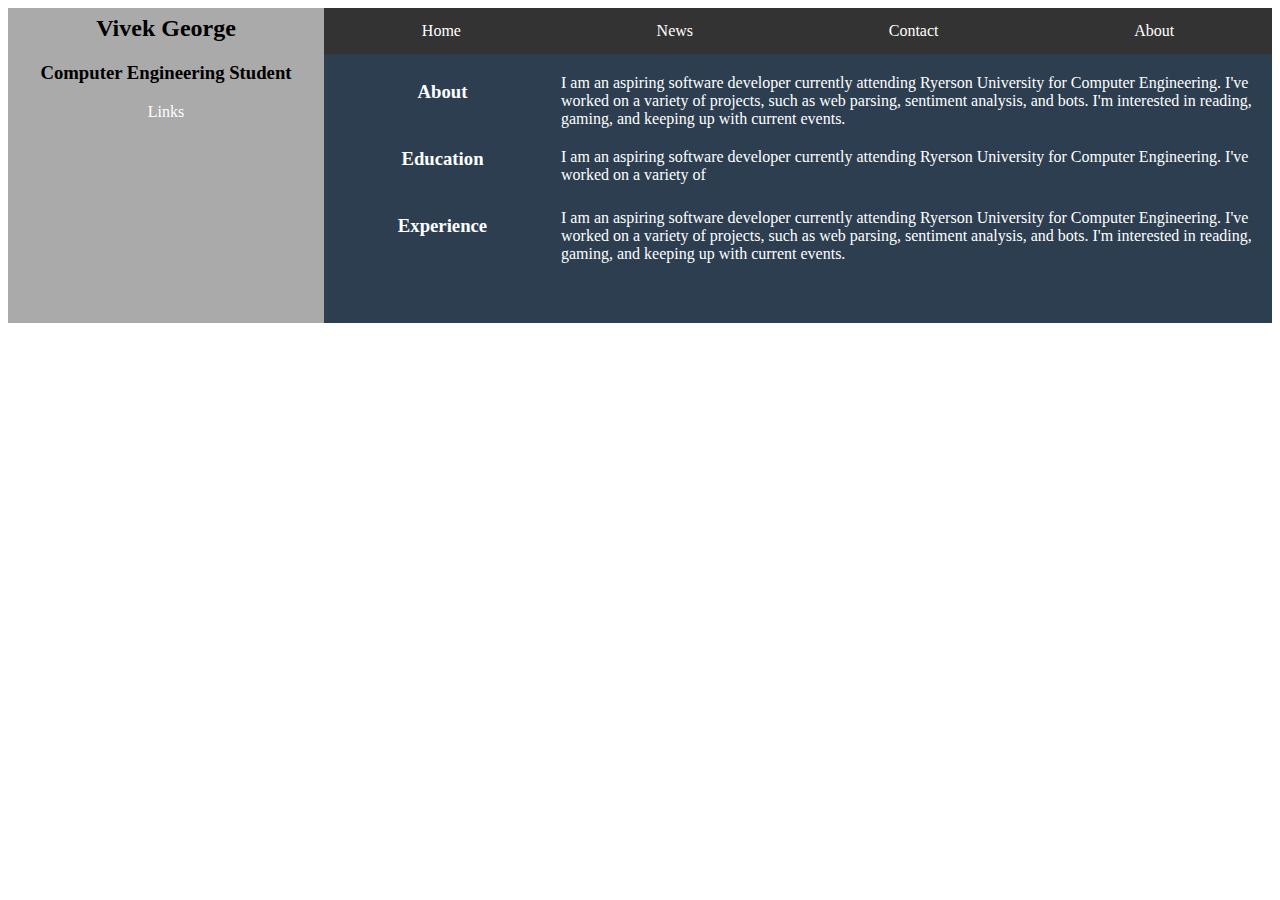
==== index.html @ 44ff6077 "hopefully doesnt break things" ====
<html>
	<head>
		<link rel="stylesheet" type="text/css" href="css/main.css">
		<!-- <link rel="stylesheet" type="text/css" href="css/bootstrap.css"> -->
		<link rel="stylesheet" href="https://use.fontawesome.com/releases/v5.2.0/css/all.css" integrity="sha384-hWVjflwFxL6sNzntih27bfxkr27PmbbK/iSvJ+a4+0owXq79v+lsFkW54bOGbiDQ" crossorigin="anonymous">
	</head>
	<body>
		<div class="row">
			<div class="col left" style="background-color:#aaa;">
				<h2>Vivek George</h2>
				<h3>Computer Engineering Student</h3>
				<div class="col-lg-3">
						<p><sm>Links</sm></p>
						<p>
							<!-- EDIT: Social Links. Replace # with your URL for each -->
							<a href="#" target="_blank"><i class="fab fa-github-square icon"></i></a>
							<a href="#" target="_blank"><i class="fab fa-linkedin-in icon"></i></a>
							<a href="#" target="_blank"><i class="fas fa-envelope icon"></i></a>
							<a href="#" target="_blank"><i class="fab fa-medium icon"></i></a>
							<!--<a href="#" target="_blank"><i class="icon-github"></i></a>-->
						</p>
				</div>
			</div>
			<div class="col right" style="background-color:#bbb;">
				<ul>
					<li><a class="active" href="#home">Home</a></li>
					<li><a href="#news">News</a></li>
					<li><a href="#contact">Contact</a></li>
					<li><a href="#about">About</a></li>
				</ul>
				<div class=".col-container about blurb row">
					<div class="col left section-header" >
						<h3>About</h3>
					</div>
					<div class="col right section-text">
						<p>
							I am an aspiring software developer currently attending Ryerson University for Computer Engineering. I've worked on a variety of projects, such as web parsing, sentiment analysis, and bots. I'm interested in reading, gaming, and keeping up with current events.</p>
				</div>
				<div name = "education" class=".col-container blurb row">
					<div class="left col section-header">
						<h3>Education</h3>
					</div>
					<div class="right col section-text">
						<p>
							I am an aspiring software developer currently attending Ryerson University for Computer Engineering. I've worked on a variety of</p>
				</div>
				<div name = "experience" class=".col-container blurb row">
					<div class="left col section-header">
						<h3>Experience</h3>
					</div>
					<div class="right col section-text">
						<p>
							I am an aspiring software developer currently attending Ryerson University for Computer Engineering. I've worked on a variety of projects, such as web parsing, sentiment analysis, and bots. I'm interested in reading, gaming, and keeping up with current events.</p>
				</div>
			</div>
			</div>
		</div>
	</body>
</html>
---- css/main.css ----
* {
  box-sizing: border-box;
}

/* Create two unequal columns that floats next to each other */
.column {
  float: left;
  /*padding: 10px; */
  /*height: 300px; /* Should be removed. Only for demonstration */
}

.left {
width: 25%;
text-align: center;
}

.right {
width: 75%;
}

.col-container {
  display: table; /* Make the container element behave like a table */
  width: 100%; /* Set full-width to expand the whole page */
}

.col {
  display: table-cell; /* Make elements inside the container behave like table cells */
}

/* Clear floats after the columns */
.row:after {
  content: "";
  display: table;
  clear: both;
}

.icon {
  color: black;
  padding-left: 1.2%;
  padding-right: 1.2%;
}

ul {
  list-style-type: none;
  margin: 0;
  padding: 0;
  overflow: hidden;
  background-color: #333;
  display: flex;
  justify-content: space-around;
}

li {
  float: left;
}

li a {
  display: block;
  color: white;
  text-align: center;
  padding: 14px 16px;
  text-decoration: none;
}

li a:hover {
  background-color: #111;
}

/* About Wrap */
.about {
  background: #2c3e50;
  padding-top: 20px;
  padding-bottom: 20px;
  color: white;
} 

.about h3, p {
  color: white;
}

.about i {
  color: white;
  font-size: 20px;
  padding-right: 8px;
  vertical-align: middle;
}

.blurb {
  padding-top: 20px;
  padding-bottom: 20px;
}

.section-header {
  vertical-align: middle;
  width: 25%;
}

.section-text {
  vertical-align: left;
  width: 75%;
}
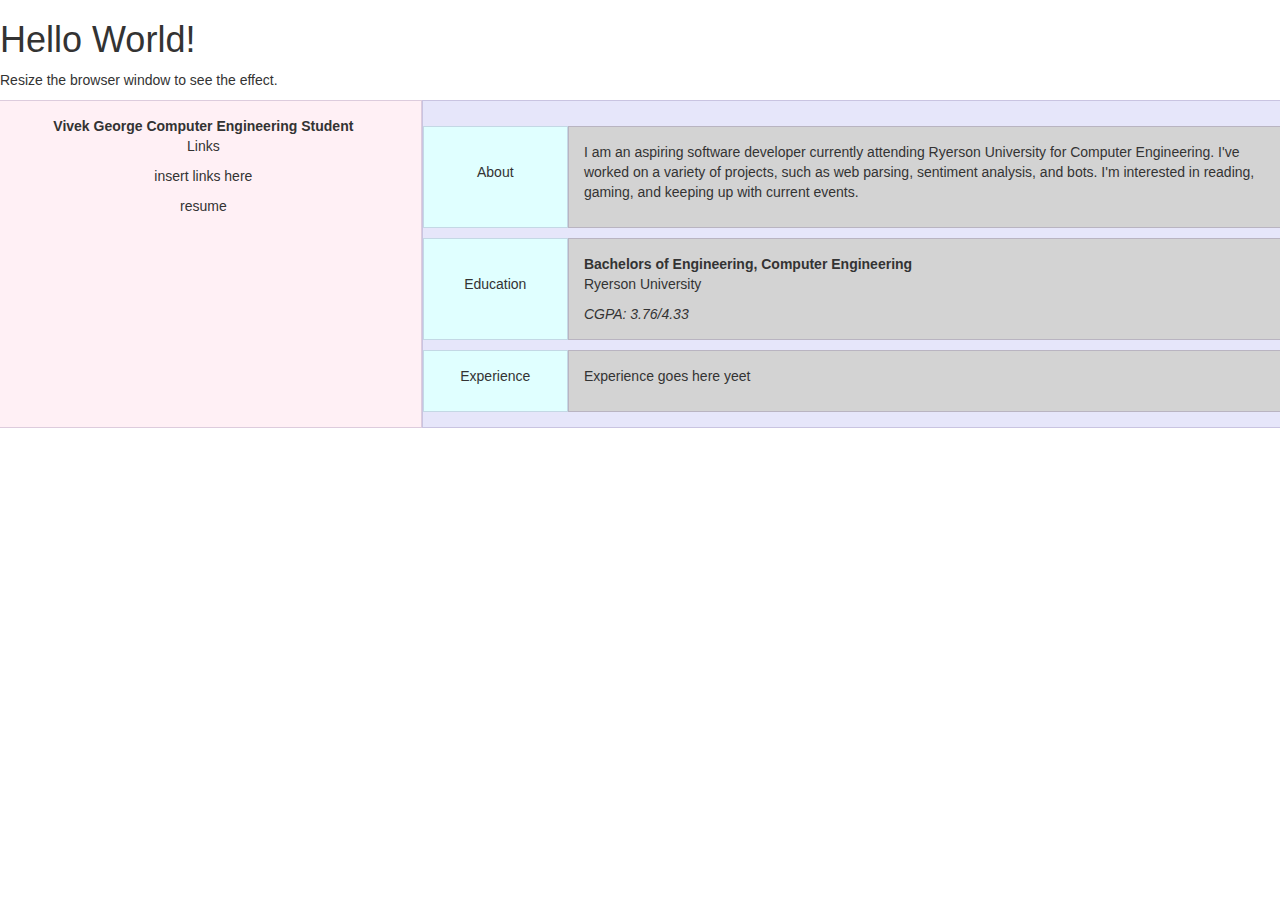
==== commit bc5b7704: "started landing page" ====
--- a/index.html
+++ b/index.html
@@ -1,58 +1,62 @@
 <html>
 	<head>
-		<link rel="stylesheet" type="text/css" href="css/main.css">
-		<!-- <link rel="stylesheet" type="text/css" href="css/bootstrap.css"> -->
+		<!-- <link rel="stylesheet" type="text/css" href="css/main.css"> -->
+		<!-- http://jsfiddle.net/nV3Ua/1821/-->
+		<link rel="stylesheet" type="text/css" href="css/bootstrap.css">
+		<link rel="stylesheet" type="text/css" href="css/equal-height-columns.css"> 
+		<link rel="stylesheet" type="text/css" href="css/main.css"> 
 		<link rel="stylesheet" href="https://use.fontawesome.com/releases/v5.2.0/css/all.css" integrity="sha384-hWVjflwFxL6sNzntih27bfxkr27PmbbK/iSvJ+a4+0owXq79v+lsFkW54bOGbiDQ" crossorigin="anonymous">
 	</head>
 	<body>
-		<div class="row">
-			<div class="col left" style="background-color:#aaa;">
-				<h2>Vivek George</h2>
-				<h3>Computer Engineering Student</h3>
-				<div class="col-lg-3">
-						<p><sm>Links</sm></p>
-						<p>
-							<!-- EDIT: Social Links. Replace # with your URL for each -->
-							<a href="#" target="_blank"><i class="fab fa-github-square icon"></i></a>
-							<a href="#" target="_blank"><i class="fab fa-linkedin-in icon"></i></a>
-							<a href="#" target="_blank"><i class="fas fa-envelope icon"></i></a>
-							<a href="#" target="_blank"><i class="fab fa-medium icon"></i></a>
-							<!--<a href="#" target="_blank"><i class="icon-github"></i></a>-->
-						</p>
+		<div class="container-fluid">
+			<h1>Hello World!</h1>
+			<p>Resize the browser window to see the effect.</p>
+			<div class="row row-eq-height">
+				<div class="col-sm-4 center-text" style="background-color:lavenderblush;">
+					<b>Vivek George</b>
+					<b>Computer Engineering Student</b>
+					<p>Links</p>
+					<p>insert links here</p>
+					<p>resume</p>
 				</div>
-			</div>
-			<div class="col right" style="background-color:#bbb;">
-				<ul>
-					<li><a class="active" href="#home">Home</a></li>
-					<li><a href="#news">News</a></li>
-					<li><a href="#contact">Contact</a></li>
-					<li><a href="#about">About</a></li>
-				</ul>
-				<div class=".col-container about blurb row">
-					<div class="col left section-header" >
-						<h3>About</h3>
+				<div class="col-sm-8" style="background-color:lavender;">
+					<div class="row row-eq-height">
+						<div class="col-sm-2 section-title" style="background-color:lightcyan;">
+							<p>
+								About
+							</p>
+						</div>
+						<div class="col-sm-10" style="background-color:lightgray;">
+							<p>
+								I am an aspiring software developer currently attending Ryerson University for Computer Engineering. I've worked on a variety of projects, such as web parsing, sentiment analysis, and bots. I'm interested in reading, gaming, and keeping up with current events.
+							</p>
+						</div>
 					</div>
-					<div class="col right section-text">
-						<p>
-							I am an aspiring software developer currently attending Ryerson University for Computer Engineering. I've worked on a variety of projects, such as web parsing, sentiment analysis, and bots. I'm interested in reading, gaming, and keeping up with current events.</p>
+					<div class="row row-eq-height">
+							<div class="col-sm-2 section-title" style="background-color:lightcyan;">
+								<p>
+									Education
+								</p>
+							</div>
+							<div class="col-sm-10" style="background-color:lightgray;">
+								<b>Bachelors of Engineering, Computer Engineering</b>
+								<p>Ryerson University</p>
+								<i>CGPA: 3.76/4.33</i>
+							</div>
+						</div>
+						<div class="row row-eq-height">
+								<div class="col-sm-2 section-title" style="background-color:lightcyan;">
+									<p>
+										Experience
+									</p>
+								</div>
+								<div class="col-sm-10" style="background-color:lightgray;">
+									<p>
+										Experience goes here yeet
+									</p>
+								</div>
+							</div>											
 				</div>
-				<div name = "education" class=".col-container blurb row">
-					<div class="left col section-header">
-						<h3>Education</h3>
-					</div>
-					<div class="right col section-text">
-						<p>
-							I am an aspiring software developer currently attending Ryerson University for Computer Engineering. I've worked on a variety of</p>
-				</div>
-				<div name = "experience" class=".col-container blurb row">
-					<div class="left col section-header">
-						<h3>Experience</h3>
-					</div>
-					<div class="right col section-text">
-						<p>
-							I am an aspiring software developer currently attending Ryerson University for Computer Engineering. I've worked on a variety of projects, such as web parsing, sentiment analysis, and bots. I'm interested in reading, gaming, and keeping up with current events.</p>
-				</div>
-			</div>
 			</div>
 		</div>
 	</body>
--- a/css/main.css
+++ b/css/main.css
@@ -1,101 +1,12 @@
-* {
-  box-sizing: border-box;
+.center-text {
+  text-align:center;
 }
 
-/* Create two unequal columns that floats next to each other */
-.column {
-  float: left;
-  /*padding: 10px; */
-  /*height: 300px; /* Should be removed. Only for demonstration */
+.table {
+  display: table;
 }
-
-.left {
-width: 25%;
-text-align: center;
-}
-
-.right {
-width: 75%;
-}
-
-.col-container {
-  display: table; /* Make the container element behave like a table */
-  width: 100%; /* Set full-width to expand the whole page */
-}
-
-.col {
-  display: table-cell; /* Make elements inside the container behave like table cells */
-}
-
-/* Clear floats after the columns */
-.row:after {
-  content: "";
-  display: table;
-  clear: both;
-}
-
-.icon {
-  color: black;
-  padding-left: 1.2%;
-  padding-right: 1.2%;
-}
-
-ul {
-  list-style-type: none;
-  margin: 0;
-  padding: 0;
-  overflow: hidden;
-  background-color: #333;
+.section-title {
   display: flex;
-  justify-content: space-around;
-}
-
-li {
-  float: left;
-}
-
-li a {
-  display: block;
-  color: white;
-  text-align: center;
-  padding: 14px 16px;
-  text-decoration: none;
-}
-
-li a:hover {
-  background-color: #111;
-}
-
-/* About Wrap */
-.about {
-  background: #2c3e50;
-  padding-top: 20px;
-  padding-bottom: 20px;
-  color: white;
-} 
-
-.about h3, p {
-  color: white;
-}
-
-.about i {
-  color: white;
-  font-size: 20px;
-  padding-right: 8px;
-  vertical-align: middle;
-}
-
-.blurb {
-  padding-top: 20px;
-  padding-bottom: 20px;
-}
-
-.section-header {
-  vertical-align: middle;
-  width: 25%;
-}
-
-.section-text {
-  vertical-align: left;
-  width: 75%;
+  align-items: center;
+  justify-content: center;
 }--- a/css/equal-height-columns.css
+++ b/css/equal-height-columns.css
@@ -0,0 +1,80 @@
+/*
+ * Row with equal height columns
+ * --------------------------------------------------
+ */
+.row-eq-height {
+  display: -webkit-box;
+  display: -webkit-flex;
+  display: -ms-flexbox;
+  display:         flex;
+}
+
+/*
+ * Styles copied from the Grid example to make grid rows & columns visible.
+ */
+.container {
+  padding-right: 15px;
+  padding-left: 15px;
+}
+
+h4 {
+  margin-top: 25px;
+}
+.row {
+  margin-bottom: 20px;
+}
+.row .row {
+  margin-top: 10px;
+  margin-bottom: 0;
+}
+[class*="col-"] {
+  padding-top: 15px;
+  padding-bottom: 15px;
+  background-color: #eee;
+  background-color: rgba(86,61,124,.15);
+  border: 1px solid #ddd;
+  border: 1px solid rgba(86,61,124,.2);
+}
+
+/*
+ * Callout styles copied from Bootstrap's main docs.
+ */
+/* Common styles for all types */
+.bs-callout {
+  padding: 20px;
+  margin: 20px 0;
+  border-left: 3px solid #eee;
+}
+.bs-callout h4 {
+  margin-top: 0;
+  margin-bottom: 5px;
+}
+.bs-callout p:last-child {
+  margin-bottom: 0;
+}
+.bs-callout code {
+  background-color: #fff;
+  border-radius: 3px;
+}
+/* Variations */
+.bs-callout-danger {
+  background-color: #fdf7f7;
+  border-color: #d9534f;
+}
+.bs-callout-danger h4 {
+  color: #d9534f;
+}
+.bs-callout-warning {
+  background-color: #fcf8f2;
+  border-color: #f0ad4e;
+}
+.bs-callout-warning h4 {
+  color: #f0ad4e;
+}
+.bs-callout-info {
+  background-color: #f4f8fa;
+  border-color: #5bc0de;
+}
+.bs-callout-info h4 {
+  color: #5bc0de;
+}
--- a/css/main.css
+++ b/css/main.css
@@ -1,101 +1,12 @@
-* {
-  box-sizing: border-box;
+.center-text {
+  text-align:center;
 }
 
-/* Create two unequal columns that floats next to each other */
-.column {
-  float: left;
-  /*padding: 10px; */
-  /*height: 300px; /* Should be removed. Only for demonstration */
+.table {
+  display: table;
 }
-
-.left {
-width: 25%;
-text-align: center;
-}
-
-.right {
-width: 75%;
-}
-
-.col-container {
-  display: table; /* Make the container element behave like a table */
-  width: 100%; /* Set full-width to expand the whole page */
-}
-
-.col {
-  display: table-cell; /* Make elements inside the container behave like table cells */
-}
-
-/* Clear floats after the columns */
-.row:after {
-  content: "";
-  display: table;
-  clear: both;
-}
-
-.icon {
-  color: black;
-  padding-left: 1.2%;
-  padding-right: 1.2%;
-}
-
-ul {
-  list-style-type: none;
-  margin: 0;
-  padding: 0;
-  overflow: hidden;
-  background-color: #333;
+.section-title {
   display: flex;
-  justify-content: space-around;
-}
-
-li {
-  float: left;
-}
-
-li a {
-  display: block;
-  color: white;
-  text-align: center;
-  padding: 14px 16px;
-  text-decoration: none;
-}
-
-li a:hover {
-  background-color: #111;
-}
-
-/* About Wrap */
-.about {
-  background: #2c3e50;
-  padding-top: 20px;
-  padding-bottom: 20px;
-  color: white;
-} 
-
-.about h3, p {
-  color: white;
-}
-
-.about i {
-  color: white;
-  font-size: 20px;
-  padding-right: 8px;
-  vertical-align: middle;
-}
-
-.blurb {
-  padding-top: 20px;
-  padding-bottom: 20px;
-}
-
-.section-header {
-  vertical-align: middle;
-  width: 25%;
-}
-
-.section-text {
-  vertical-align: left;
-  width: 75%;
+  align-items: center;
+  justify-content: center;
 }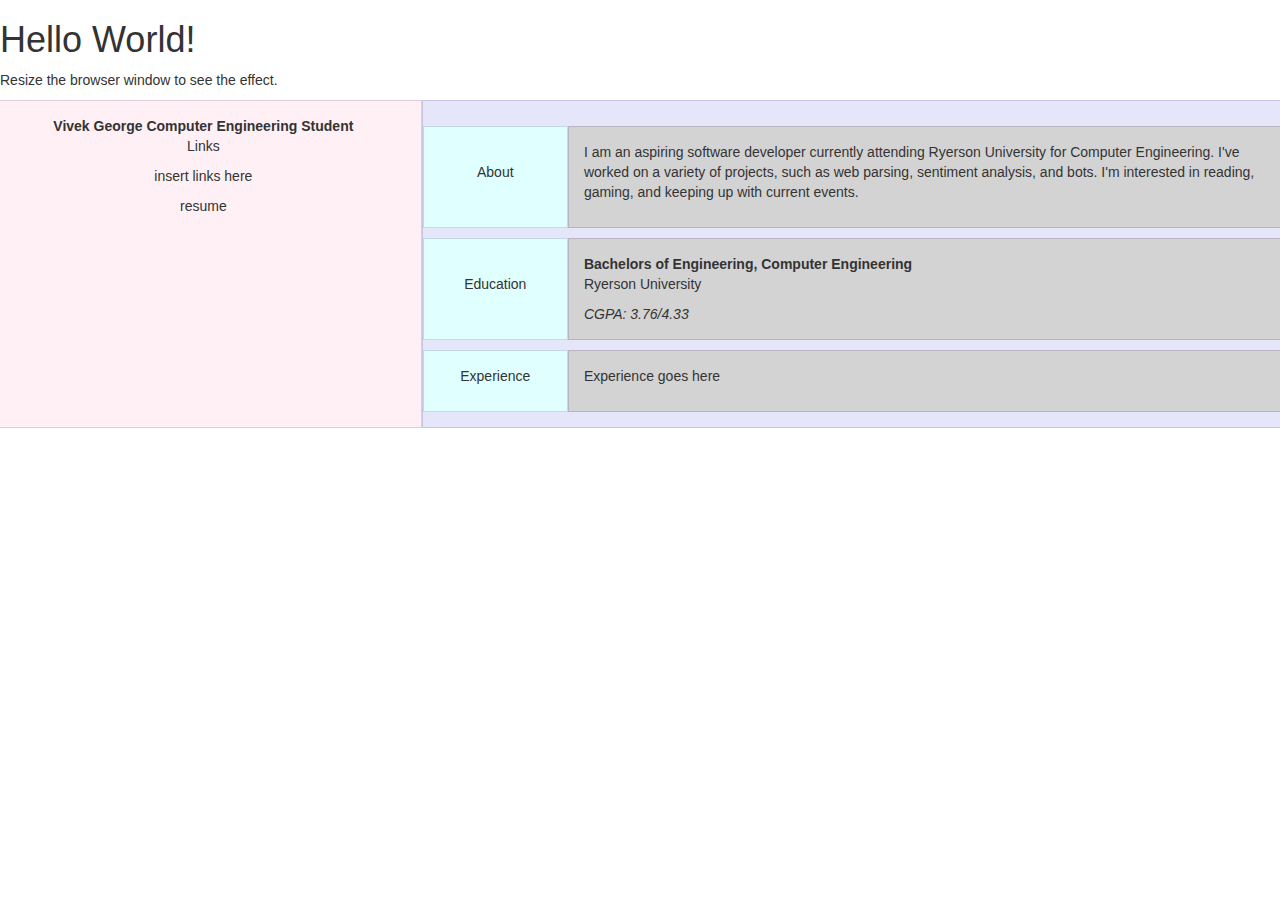
==== commit dd007a15: "remove thing" ====
--- a/index.html
+++ b/index.html
@@ -52,7 +52,7 @@
 								</div>
 								<div class="col-sm-10" style="background-color:lightgray;">
 									<p>
-										Experience goes here yeet
+										Experience goes here
 									</p>
 								</div>
 							</div>											
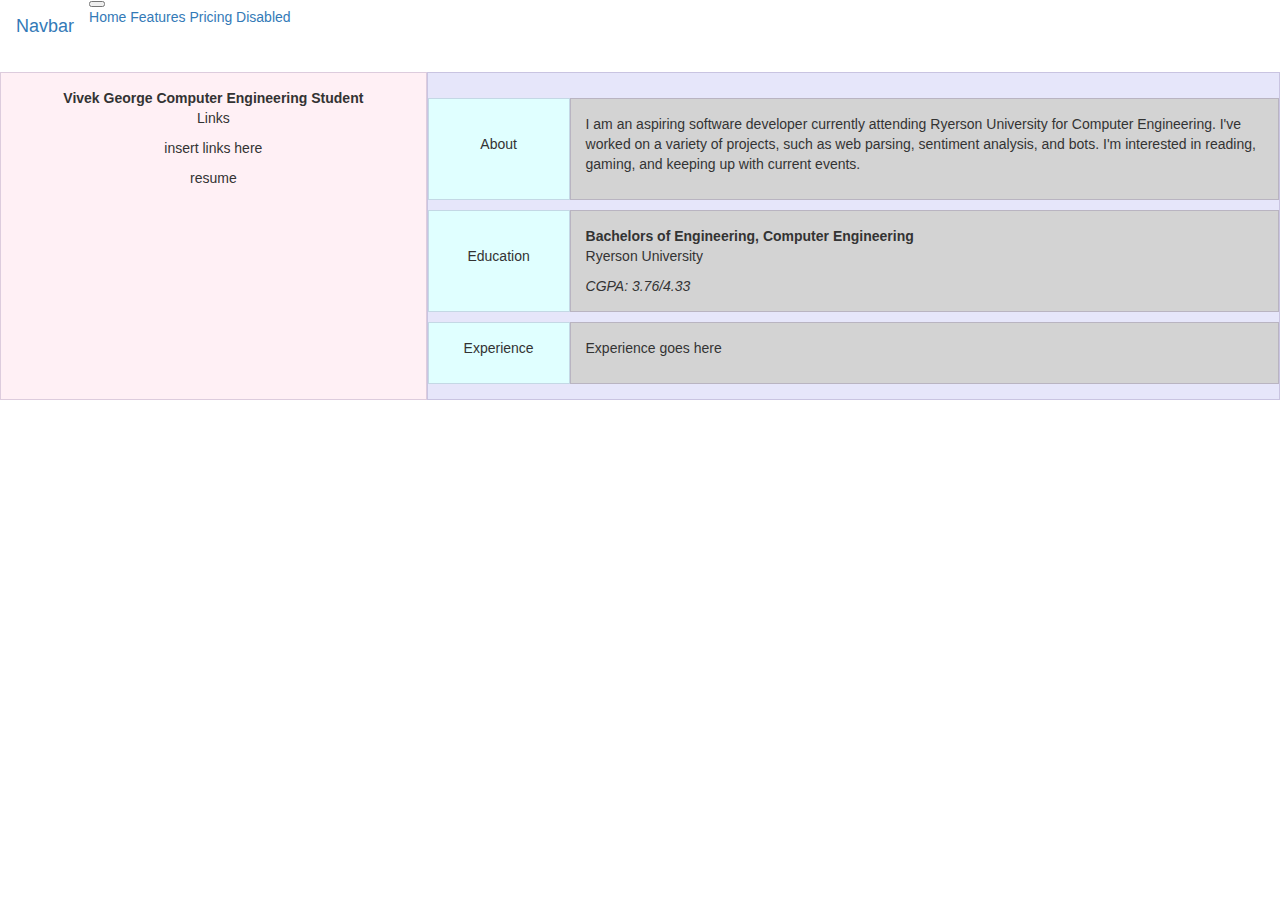
==== commit bf7f271a: "i borked everything" ====
--- a/index.html
+++ b/index.html
@@ -2,16 +2,33 @@
 	<head>
 		<!-- <link rel="stylesheet" type="text/css" href="css/main.css"> -->
 		<!-- http://jsfiddle.net/nV3Ua/1821/-->
-		<link rel="stylesheet" type="text/css" href="css/bootstrap.css">
+		<link rel="stylesheet" href="https://maxcdn.bootstrapcdn.com/bootstrap/3.3.7/css/bootstrap.min.css">
+		<!--<link rel="stylesheet" type="text/css" href="css/bootstrap.css"> 
+		<link rel="stylesheet" type="text/css" href="css/bootstrap.min.css"> 
+		<link rel="stylesheet" href="https://stackpath.bootstrapcdn.com/bootstrap/4.1.3/css/bootstrap.min.css" integrity="sha384-MCw98/SFnGE8fJT3GXwEOngsV7Zt27NXFoaoApmYm81iuXoPkFOJwJ8ERdknLPMO" crossorigin="anonymous">-->
 		<link rel="stylesheet" type="text/css" href="css/equal-height-columns.css"> 
 		<link rel="stylesheet" type="text/css" href="css/main.css"> 
 		<link rel="stylesheet" href="https://use.fontawesome.com/releases/v5.2.0/css/all.css" integrity="sha384-hWVjflwFxL6sNzntih27bfxkr27PmbbK/iSvJ+a4+0owXq79v+lsFkW54bOGbiDQ" crossorigin="anonymous">
+		<meta name="viewport" content="width=device-width, initial-scale=1">
 	</head>
 	<body>
+			<nav class="navbar navbar-expand-lg navbar-light bg-light">
+					<a class="navbar-brand" href="#">Navbar</a>
+					<button class="navbar-toggler" type="button" data-toggle="collapse" data-target="#navbarNavAltMarkup" aria-controls="navbarNavAltMarkup" aria-expanded="false" aria-label="Toggle navigation">
+						<span class="navbar-toggler-icon"></span>
+					</button>
+					<div class="collapse navbar-collapse" id="navbarNavAltMarkup">
+						<div class="navbar-nav">
+							<a class="nav-item nav-link active" href="#">Home <span class="sr-only">(current)</span></a>
+							<a class="nav-item nav-link" href="#">Features</a>
+							<a class="nav-item nav-link" href="#">Pricing</a>
+							<a class="nav-item nav-link disabled" href="#">Disabled</a>
+						</div>
+					</div>
+				</nav>
 		<div class="container-fluid">
-			<h1>Hello World!</h1>
-			<p>Resize the browser window to see the effect.</p>
-			<div class="row row-eq-height">
+			
+			<div class="row row-eq-height">	
 				<div class="col-sm-4 center-text" style="background-color:lavenderblush;">
 					<b>Vivek George</b>
 					<b>Computer Engineering Student</b>
@@ -21,6 +38,7 @@
 				</div>
 				<div class="col-sm-8" style="background-color:lavender;">
 					<div class="row row-eq-height">
+
 						<div class="col-sm-2 section-title" style="background-color:lightcyan;">
 							<p>
 								About
--- a/css/main.css
+++ b/css/main.css
@@ -1,3 +1,7 @@
+body {
+  padding: 0;
+}
+
 .center-text {
   text-align:center;
 }
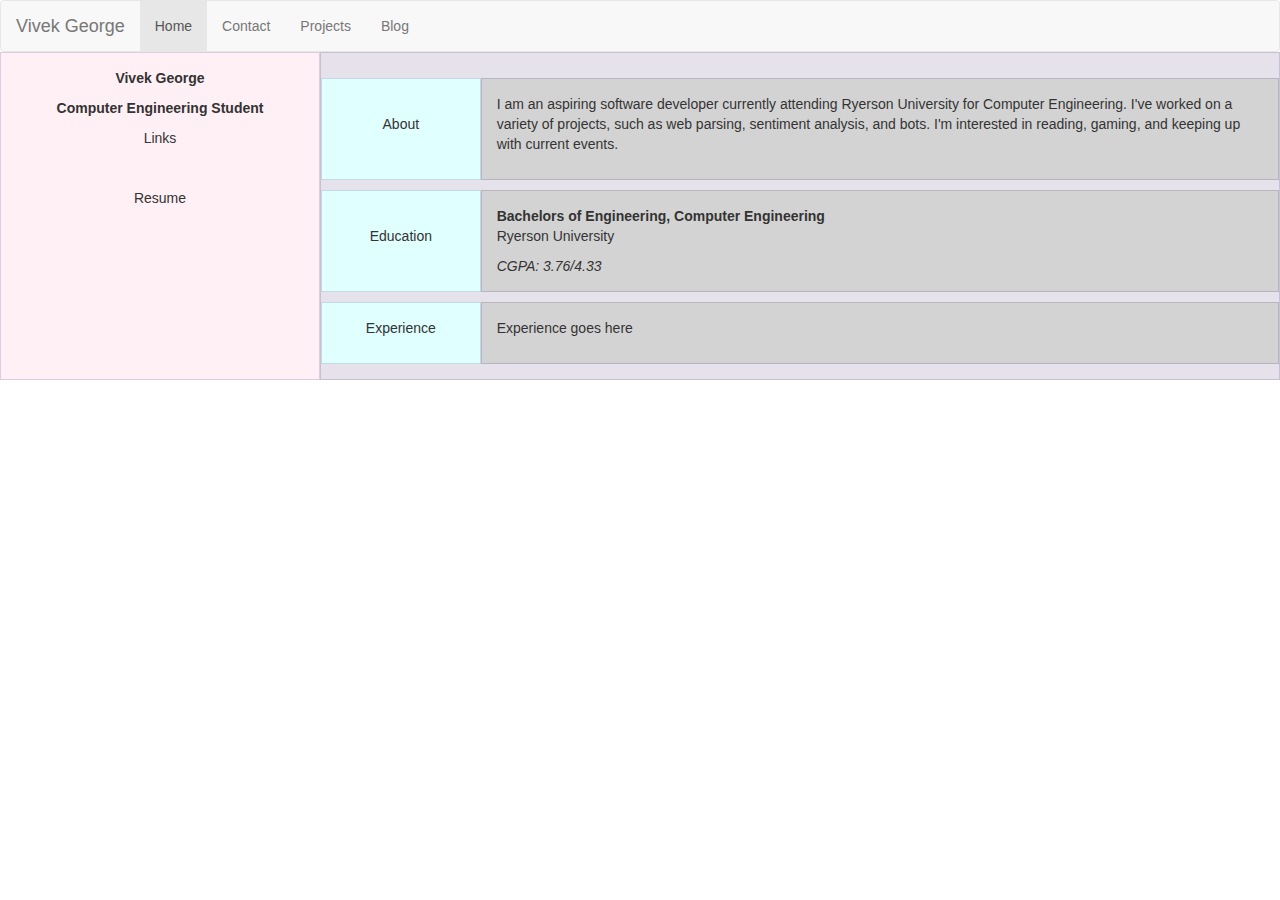
==== commit 239dca33: "add contact page" ====
--- a/index.html
+++ b/index.html
@@ -12,31 +12,46 @@
 		<meta name="viewport" content="width=device-width, initial-scale=1">
 	</head>
 	<body>
-			<nav class="navbar navbar-expand-lg navbar-light bg-light">
-					<a class="navbar-brand" href="#">Navbar</a>
-					<button class="navbar-toggler" type="button" data-toggle="collapse" data-target="#navbarNavAltMarkup" aria-controls="navbarNavAltMarkup" aria-expanded="false" aria-label="Toggle navigation">
-						<span class="navbar-toggler-icon"></span>
-					</button>
-					<div class="collapse navbar-collapse" id="navbarNavAltMarkup">
-						<div class="navbar-nav">
-							<a class="nav-item nav-link active" href="#">Home <span class="sr-only">(current)</span></a>
-							<a class="nav-item nav-link" href="#">Features</a>
-							<a class="nav-item nav-link" href="#">Pricing</a>
-							<a class="nav-item nav-link disabled" href="#">Disabled</a>
-						</div>
+		<nav class="navbar navbar-default" style = "margin-bottom: 0 !important;">
+				<div class="container-fluid">
+					<!-- Brand and toggle get grouped for better mobile display -->
+					<div class="navbar-header">
+						<button type="button" class="navbar-toggle collapsed" data-toggle="collapse" data-target="#bs-example-navbar-collapse-1" aria-expanded="false">
+							<span class="sr-only">Toggle navigation</span>
+							<span class="icon-bar"></span>
+							<span class="icon-bar"></span>
+							<span class="icon-bar"></span>
+						</button>
+						<a class="navbar-brand" href="#">Vivek George</a>
 					</div>
-				</nav>
+					<!-- Collect the nav links, forms, and other content for toggling -->
+					<div class="collapse navbar-collapse" id="bs-example-navbar-collapse-1">
+						<ul class="nav navbar-nav">
+							<li class="active"><a href="index.html">Home<span class="sr-only">(current)</span></a></li>
+							<li><a href="contact.html">Contact</a></li>
+							<li><a href="#">Projects</a></li>
+							<li><a href="#">Blog</a></li>
+						</ul>
+					</div><!-- /.navbar-collapse -->
+				</div><!-- /.container-fluid -->
+			</nav>
 		<div class="container-fluid">
-			
-			<div class="row row-eq-height">	
-				<div class="col-sm-4 center-text" style="background-color:lavenderblush;">
-					<b>Vivek George</b>
-					<b>Computer Engineering Student</b>
+			<div class="row row-eq-height">
+				<div class="col-sm-3 center-text" style="background-color:lavenderblush;">
+					<p><b>Vivek George</b></p>
+					<p><b>Computer Engineering Student</b></p>
 					<p>Links</p>
-					<p>insert links here</p>
-					<p>resume</p>
+					<p>
+							<!-- EDIT: Social Links. Replace # with your URL for each -->
+							<a href="#" target="_blank"><i class="fab fa-github-square icon"></i></a>
+							<a href="#" target="_blank"><i class="fab fa-linkedin-in icon"></i></a>
+							<a href="#" target="_blank"><i class="fas fa-envelope icon"></i></a>
+							<a href="#" target="_blank"><i class="fab fa-medium icon"></i></a>
+							<!--<a href="#" target="_blank"><i class="icon-github"></i></a>-->
+						</p>					
+					<p>Resume</p>
 				</div>
-				<div class="col-sm-8" style="background-color:lavender;">
+				<div class="col-sm-9 style="background-color:lavender;>
 					<div class="row row-eq-height">
 
 						<div class="col-sm-2 section-title" style="background-color:lightcyan;">
--- a/css/main.css
+++ b/css/main.css
@@ -13,4 +13,35 @@
   display: flex;
   align-items: center;
   justify-content: center;
+}
+
+.v-navbar ul {
+  list-style-type: none;
+  margin: 0;
+  padding: 0;
+  overflow: hidden;
+  background-color: #333;
+}
+
+.v-navbar li {
+  float: left;
+}
+
+.v-navbar li a {
+  display: block;
+  color: white;
+  text-align: center;
+  padding: 14px 16px;
+  text-decoration: none;
+}
+
+/* Change the link color to #111 (black) on hover */
+.v-navbar li a:hover {
+  background-color: #111;
+}
+
+.icon {
+  color: black;
+  padding-left: 1.2%;
+  padding-right: 1.2%;
 }--- a/css/main.css
+++ b/css/main.css
@@ -13,4 +13,35 @@
   display: flex;
   align-items: center;
   justify-content: center;
+}
+
+.v-navbar ul {
+  list-style-type: none;
+  margin: 0;
+  padding: 0;
+  overflow: hidden;
+  background-color: #333;
+}
+
+.v-navbar li {
+  float: left;
+}
+
+.v-navbar li a {
+  display: block;
+  color: white;
+  text-align: center;
+  padding: 14px 16px;
+  text-decoration: none;
+}
+
+/* Change the link color to #111 (black) on hover */
+.v-navbar li a:hover {
+  background-color: #111;
+}
+
+.icon {
+  color: black;
+  padding-left: 1.2%;
+  padding-right: 1.2%;
 }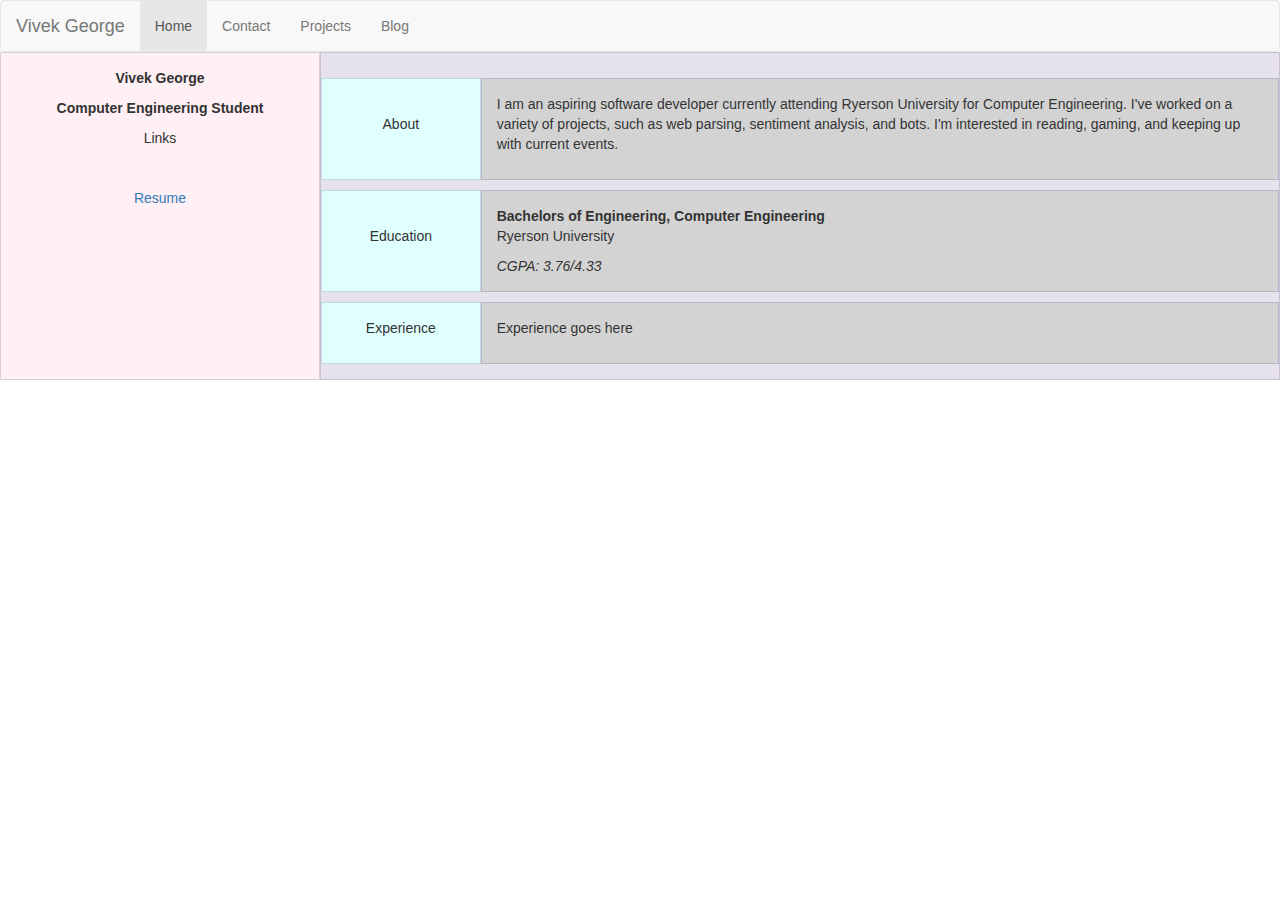
==== commit 242b9842: "contact page progress" ====
--- a/index.html
+++ b/index.html
@@ -49,7 +49,7 @@
 							<a href="#" target="_blank"><i class="fab fa-medium icon"></i></a>
 							<!--<a href="#" target="_blank"><i class="icon-github"></i></a>-->
 						</p>					
-					<p>Resume</p>
+						<a href="Resume - Software.pdf">Resume</a>
 				</div>
 				<div class="col-sm-9 style="background-color:lavender;>
 					<div class="row row-eq-height">
--- a/css/main.css
+++ b/css/main.css
@@ -44,4 +44,42 @@
   color: black;
   padding-left: 1.2%;
   padding-right: 1.2%;
+}
+
+.tooltip {
+  position: relative;
+  display: inline-block;
+}
+
+.tooltip .tooltiptext {
+  visibility: hidden;
+  width: 140px;
+  background-color: #555;
+  color: #fff;
+  text-align: center;
+  border-radius: 6px;
+  padding: 5px;
+  position: absolute;
+  z-index: 1;
+  bottom: 150%;
+  left: 50%;
+  margin-left: -75px;
+  opacity: 0;
+  transition: opacity 0.3s;
+}
+
+.tooltip .tooltiptext::after {
+  content: "";
+  position: absolute;
+  top: 100%;
+  left: 50%;
+  margin-left: -5px;
+  border-width: 5px;
+  border-style: solid;
+  border-color: #555 transparent transparent transparent;
+}
+
+.tooltip:hover .tooltiptext {
+  visibility: visible;
+  opacity: 1;
 }--- a/css/main.css
+++ b/css/main.css
@@ -44,4 +44,42 @@
   color: black;
   padding-left: 1.2%;
   padding-right: 1.2%;
+}
+
+.tooltip {
+  position: relative;
+  display: inline-block;
+}
+
+.tooltip .tooltiptext {
+  visibility: hidden;
+  width: 140px;
+  background-color: #555;
+  color: #fff;
+  text-align: center;
+  border-radius: 6px;
+  padding: 5px;
+  position: absolute;
+  z-index: 1;
+  bottom: 150%;
+  left: 50%;
+  margin-left: -75px;
+  opacity: 0;
+  transition: opacity 0.3s;
+}
+
+.tooltip .tooltiptext::after {
+  content: "";
+  position: absolute;
+  top: 100%;
+  left: 50%;
+  margin-left: -5px;
+  border-width: 5px;
+  border-style: solid;
+  border-color: #555 transparent transparent transparent;
+}
+
+.tooltip:hover .tooltiptext {
+  visibility: visible;
+  opacity: 1;
 }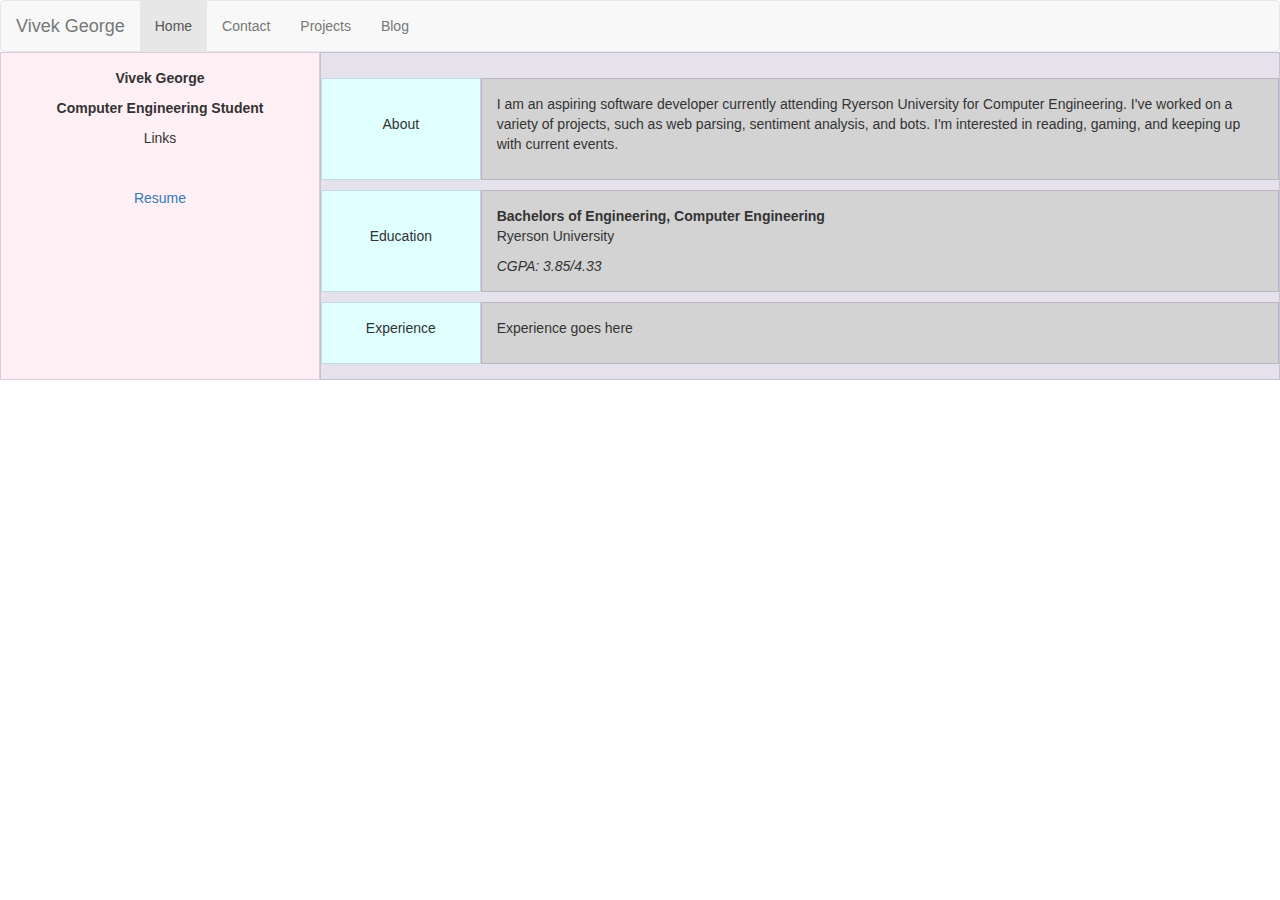
==== commit c736976a: "add contact form TODO: fix col height + add projects" ====
--- a/index.html
+++ b/index.html
@@ -74,7 +74,7 @@
 							<div class="col-sm-10" style="background-color:lightgray;">
 								<b>Bachelors of Engineering, Computer Engineering</b>
 								<p>Ryerson University</p>
-								<i>CGPA: 3.76/4.33</i>
+								<i>CGPA: 3.85/4.33</i>
 							</div>
 						</div>
 						<div class="row row-eq-height">
@@ -93,4 +93,5 @@
 			</div>
 		</div>
 	</body>
+	
 </html>--- a/css/main.css
+++ b/css/main.css
@@ -1,5 +1,8 @@
+html, body { height: 100%; }
+
 body {
   padding: 0;
+  
 }
 
 .center-text {
--- a/css/main.css
+++ b/css/main.css
@@ -1,5 +1,8 @@
+html, body { height: 100%; }
+
 body {
   padding: 0;
+  
 }
 
 .center-text {
